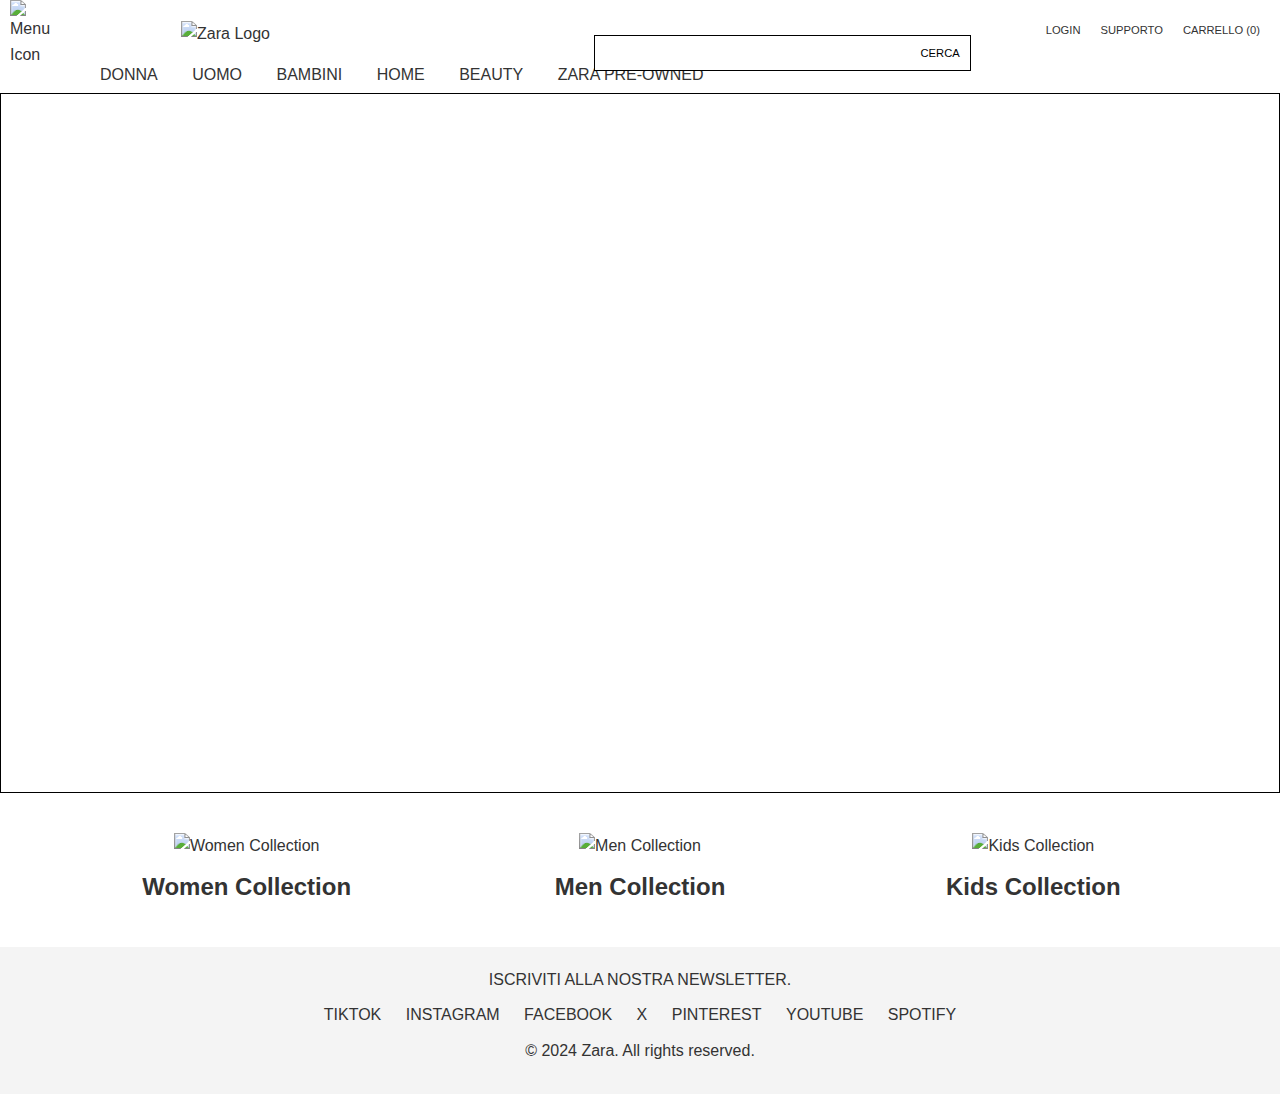
==== index.html @ 785d8ee3 "Update index.html" ====
<!DOCTYPE html>
<html lang="en">

<head>
    <meta charset="UTF-8">
    <meta name="viewport" content="width=device-width, initial-scale=1.0">
    <title>Zara Style Landing Page</title>
    <link rel="stylesheet" href="style_with_search_box.css">
</head>

<body>
    <!-- Header and Navigation -->
    <header>
        <div class="nav-bar">
            <!-- Menu Icon -->
            <img src="Users/nico/Documents/GitHub/Nicox108.github.io/Icona menu.png" alt="Menu Icon" class="menu-icon">

            <!-- Zara Logo -->
            <img src="/Users/nico/Documents/GitHub/Nicox108.github.io/Logo.png" alt="Zara Logo" class="logo">

            <!-- Section for login, search, support, and cart -->
            <div class="header-right">
                <!-- Search Box -->
                <form class="search-form">
                    <input type="text" placeholder="">
                    <button type="submit">CERCA</button>
                </form>

                <a href="#">LOGIN</a>



                <a href="#">SUPPORTO</a>
                <a href="#">CARRELLO (0)</a>
            </div>
        </div>

        <!-- Categories under the logo -->
        <nav class="categories">
            <ul>
                <li><a href="#">DONNA</a></li>
                <li><a href="#">UOMO</a></li>
                <li><a href="#">BAMBINI</a></li>
                <li><a href="#">HOME</a></li>
                <li><a href="#">BEAUTY</a></li>
                <li><a href="#">ZARA PRE-OWNED</a></li>
            </ul>
        </nav>
    </header>

    <!-- Hero Section -->
    <section class="hero">
        <video autoplay muted loop class="hero-video">
            <source src="/Users/nico/Documents/GitHub/Nicox108.github.io/JOIN LIFE @Zara.mp4" type="video/mp4">
            Your browser does not support the video tag.
        </video>
    </section>

    <!-- Featured Sections -->
    <section class="featured">
        <div class="featured-item">
            <img src="/Users/nico/Documents/GitHub/Nicox108.github.io/Collezione donna.png" alt="Women Collection">
            <h3>Women Collection</h3>
        </div>
        <div class="featured-item">
            <img src="/Users/nico/Documents/GitHub/Nicox108.github.io/Collezione uomo.png" alt="Men Collection">
            <h3>Men Collection</h3>
        </div>
        <div class="featured-item">
            <img src="/Users/nico/Documents/GitHub/Nicox108.github.io/Collezione bambini.png" alt="Kids Collection">
            <h3>Kids Collection</h3>
        </div>
    </section>

    <!-- Footer -->
    <footer>
        <p>ISCRIVITI ALLA NOSTRA NEWSLETTER.</p>
        <ul class="social-links">
            <li><a href="#">TIKTOK</a></li>
            <li><a href="#">INSTAGRAM</a></li>
            <li><a href="#">FACEBOOK</a></li>
            <li><a href="#">X</a></li>
            <li><a href="#">PINTEREST</a></li>
            <li><a href="#">YOUTUBE</a></li>
            <li><a href="#">SPOTIFY</a></li>
        </ul>
        <p></p>
        <p></p>
        <p>&copy; 2024 Zara. All rights reserved.</p>
    </footer>
</body>

</html>
---- style_with_search_box.css ----
/* Basic reset */
* {
    margin: 0;
    padding: 0;
    box-sizing: border-box;
}

body {
    font-family: Arial, sans-serif;
    color: #333;
    line-height: 1.6;
}

/* Loading the custom font */
@font-face {
    font-family: 'MyCustomFont';
    src: url('/Users/nico/Documents/GitHub/Nicox108.github.io/OPTIBodoni-Antiqua.otf') format('opentype');
    font-weight: normal;
    font-style: normal;
}

/* Menu Icon */
.menu-icon {
    width: 40px;
    height: auto;
    cursor: pointer;
    margin-right: 20px;
    display: inline-block;
}

/* Zara Logo */
.logo {
    max-width: 400px;
    margin-right: 1000px;
    height: auto;
    display: inline-block;
}

/* Header and Navigation */
.nav-bar {
    display: flex;
    align-items: center;
    justify-content: space-between;
    padding: 0 10px;
    position: relative;
}

/* Header Right Section */
.header-right {
    position: absolute;
    top: 10px;
    right: 20px;
    display: flex;
    align-items: center;
    gap: 20px;
    margin-top: -20px;
}

.header-right a {
    text-decoration: none;
    color: #333;
    font-size: 0.7rem;
}

/* Style for the search box */
.search-form {
    display: inline-flex;
    align-items: center;
    margin-left: 20px;
    margin-right: 55px;
    margin-top: 45px;
    border: 0.5px solid black;
}

.search-form input {
    border: none;
    padding: 3px;
    font-size: 1.5rem;
    outline: none;
    flex-grow: 1;
}

.search-form button {
    border: none;
    background: none;
    padding: 5px 10px;
    font-size: 0.7rem;
    cursor: pointer;
    outline: none;
}

/* Categories aligned horizontally under the logo */
.categories {
    margin-top: -5px;
    margin-left: 85px;
    text-align: left;
    margin-bottom: 5px;
}

.categories ul {
    display: inline-block;
    list-style-type: none;
    padding: 0;
}

.categories ul li {
    display: inline;
    margin: 0 15px;
}

.categories ul li a {
    text-decoration: none;
    color: #333;
    font-size: 1rem;
    text-transform: uppercase;
}

/* Hero Section */
.hero {
    position: relative;
    width: 100%;
    height: 700px;
    border: 0.5px solid black;
    pointer-events: auto;
}


.hero-video {
    position: absolute;
    top: 0;
    left: 0;
    width: 100%;
    height: 100%;
    object-fit: cover;
    /* Ensures the video maintains its aspect ratio and covers the entire area */
    z-index: 1;
}


.hero-text {
    position: absolute;
    top: 50%;
    left: 50%;
    transform: translate(-50%, -50%);
    color: white;
    text-align: center;
    margin-top: 50px;
    z-index: 5;
}


/* Featured Section */
.featured {
    display: grid;
    grid-template-columns: repeat(3, 1fr);
    gap: 20px;
    padding: 40px 20px;
    max-width: 1200px;
    margin: auto;
}

.featured-item {
    text-align: center;
}

.featured-item img {
    width: 100%;
    height: 400px;
    object-fit: cover;
    margin-bottom: 10px;
}

.featured-item h3 {
    font-size: 1.5rem;
}

/* Footer */
footer {
    background-color: #f4f4f4;
    padding: 20px 0;
    text-align: center;
}

footer p {
    margin-bottom: 10px;
}

.social-links {
    list-style-type: none;
}

.social-links li {
    display: inline;
    margin: 0 10px;
}

.social-links li a {
    text-decoration: none;
    color: #333;
}
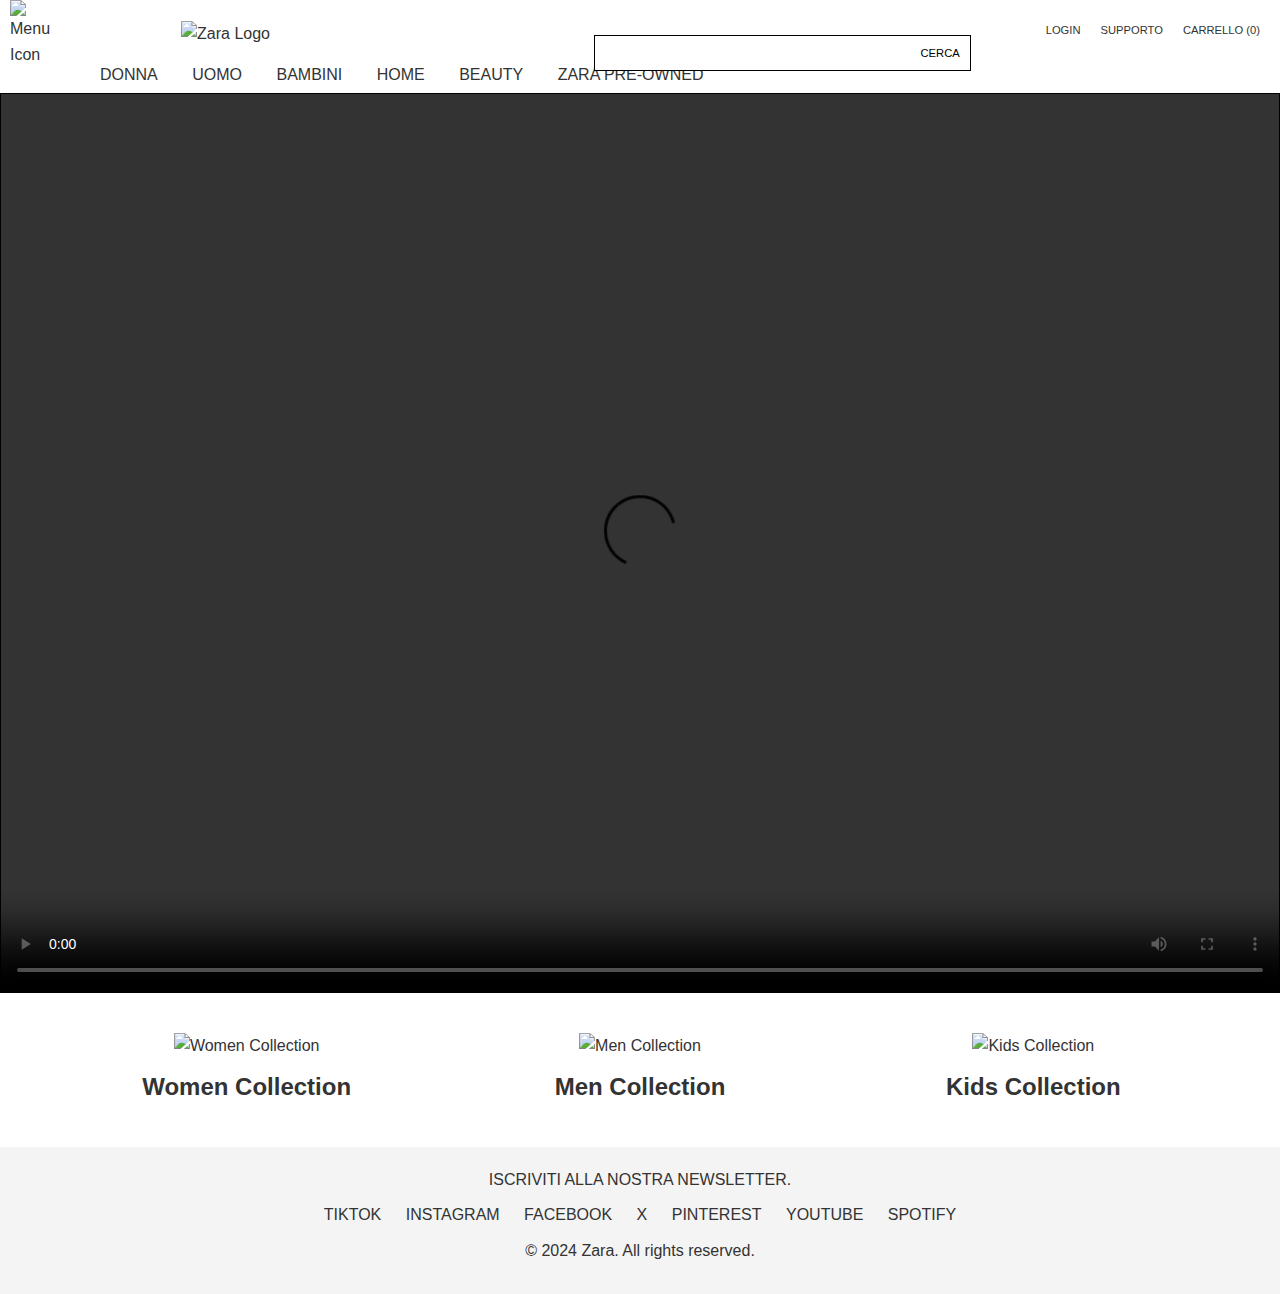
==== commit 4481814c: "Adding video controls" ====
--- a/index.html
+++ b/index.html
@@ -13,10 +13,10 @@
     <header>
         <div class="nav-bar">
             <!-- Menu Icon -->
-            <img src="Users/nico/Documents/GitHub/Nicox108.github.io/Icona menu.png" alt="Menu Icon" class="menu-icon">
+            <img src="/Immagini/Icona menu.png" alt="Menu Icon" class="menu-icon">
 
             <!-- Zara Logo -->
-            <img src="/Users/nico/Documents/GitHub/Nicox108.github.io/Logo.png" alt="Zara Logo" class="logo">
+            <img src="/Immagini/Logo.png" alt="Zara Logo" class="logo">
 
             <!-- Section for login, search, support, and cart -->
             <div class="header-right">
@@ -50,8 +50,8 @@
 
     <!-- Hero Section -->
     <section class="hero">
-        <video autoplay muted loop class="hero-video">
-            <source src="/Users/nico/Documents/GitHub/Nicox108.github.io/JOIN LIFE @Zara.mp4" type="video/mp4">
+        <video autoplay controls loop class="hero-video">
+            <source src="/Immagini/JOIN LIFE @Zara.mp4" type="video/mp4">
             Your browser does not support the video tag.
         </video>
     </section>
@@ -59,15 +59,15 @@
     <!-- Featured Sections -->
     <section class="featured">
         <div class="featured-item">
-            <img src="/Users/nico/Documents/GitHub/Nicox108.github.io/Collezione donna.png" alt="Women Collection">
+            <img src="/Immagini/Collezione donna.png" alt="Women Collection">
             <h3>Women Collection</h3>
         </div>
         <div class="featured-item">
-            <img src="/Users/nico/Documents/GitHub/Nicox108.github.io/Collezione uomo.png" alt="Men Collection">
+            <img src="/Immagini/Collezione uomo.png" alt="Men Collection">
             <h3>Men Collection</h3>
         </div>
         <div class="featured-item">
-            <img src="/Users/nico/Documents/GitHub/Nicox108.github.io/Collezione bambini.png" alt="Kids Collection">
+            <img src="/Immagini/Collezione bambini.png" alt="Kids Collection">
             <h3>Kids Collection</h3>
         </div>
     </section>
--- a/style_with_search_box.css
+++ b/style_with_search_box.css
@@ -33,7 +33,7 @@
     max-width: 400px;
     margin-right: 1000px;
     height: auto;
-    display: inline-block;
+    display: inline-flex;
 }
 
 /* Header and Navigation */
@@ -119,7 +119,7 @@
 .hero {
     position: relative;
     width: 100%;
-    height: 700px;
+    height: 900px;
     border: 0.5px solid black;
     pointer-events: auto;
 }
@@ -136,6 +136,11 @@
     z-index: 1;
 }
 
+video::-webkit-media-controls {
+    z-index: 5;
+    /* Ensure controls are visible above video */
+}
+
 
 .hero-text {
     position: absolute;
@@ -145,7 +150,7 @@
     color: white;
     text-align: center;
     margin-top: 50px;
-    z-index: 5;
+    z-index: 10;
 }
 
 
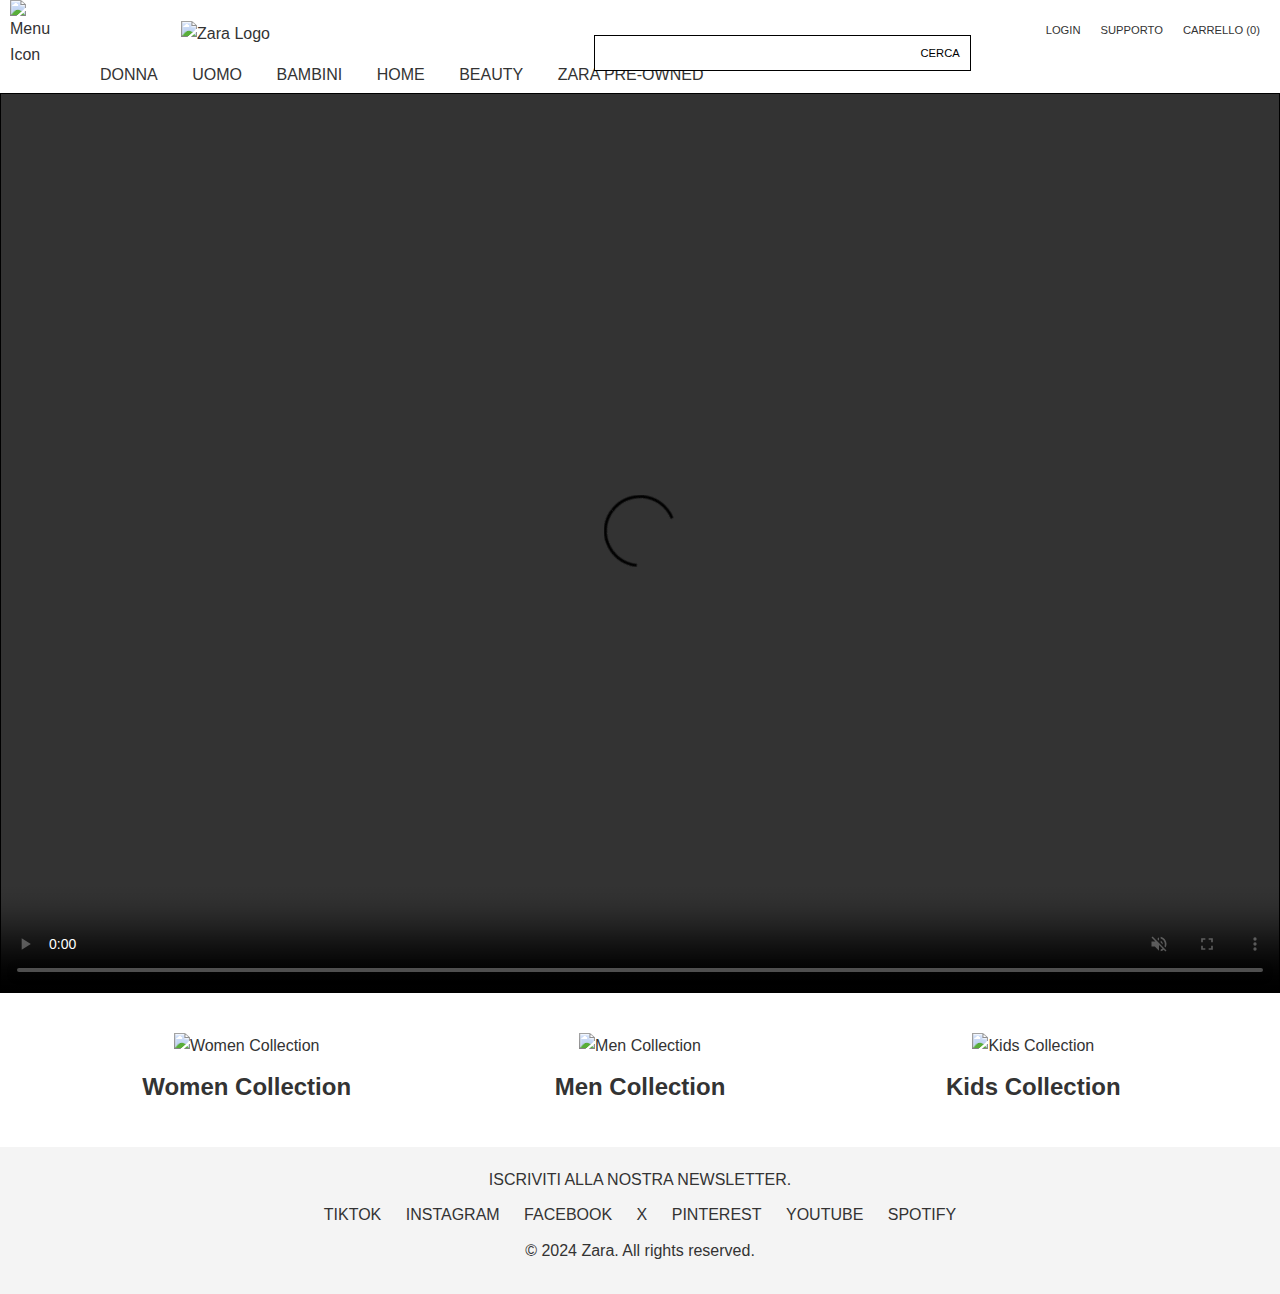
==== commit 16237d82: "Update index.html" ====
--- a/index.html
+++ b/index.html
@@ -50,7 +50,7 @@
 
     <!-- Hero Section -->
     <section class="hero">
-        <video autoplay controls loop class="hero-video">
+        <video autoplay controls muted loop class="hero-video">
             <source src="/Immagini/JOIN LIFE @Zara.mp4" type="video/mp4">
             Your browser does not support the video tag.
         </video>
